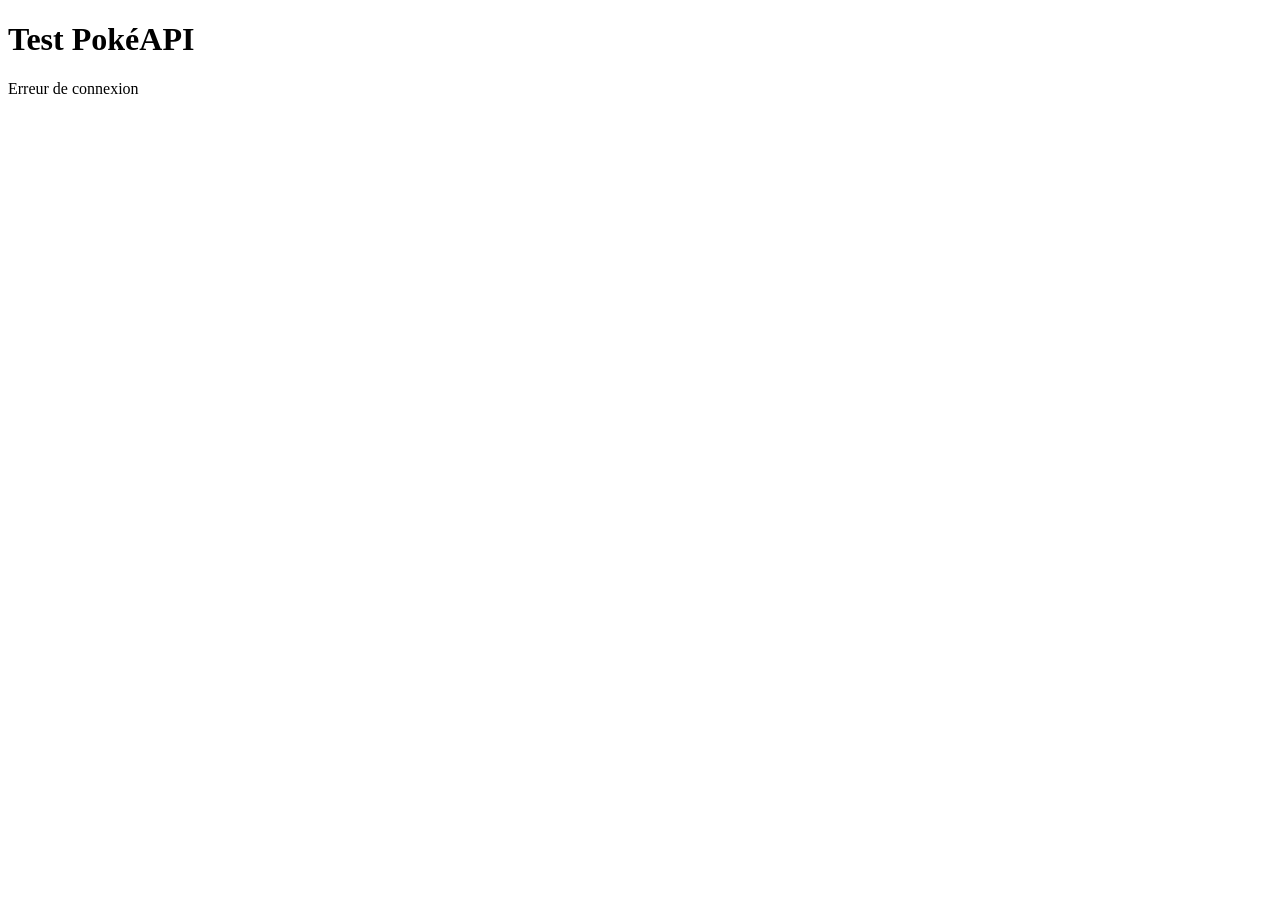
==== index.html @ 0ea53f2e "ECF - 1 Front (Pokedex)" ====
<!doctype html>
<html lang="en">
  <head>
    <meta charset="UTF-8" />
    <meta name="viewport" content="width=device-width, initial-scale=1.0" />
    <title>Pokedex</title>
  </head>

  <body>
    <h1>Test PokéAPI</h1>

    <div id="resultat">Chargement...</div>

    <script>
      fetch("https://pokeapi.co/api/v2/pokemon/pikachu")
        .then(function (response) {
          return response.json();
        })
        .then(function (data) {
          console.log(data);
          document.getElementById("resultat").innerHTML = `
        <p>Nom : ${data.name}</p>
        <p>ID : ${data.id}</p>
        <ul>
            <li>
        <img src="${data.sprites.front_default}" alt="pikachu">
        <img src="${data.sprites.back_default}" alt="pikachu">
            </li>
            <li>
        <img src="${data.sprites.front_shiny}" alt="pikachu shiny">
        <img src="${data.sprites.back_shiny}" alt="pikachu shiny">
            </li>
        <p>Types : ${data.types.map((t) => t.type.name).join(", ")}</p>
      `;
        })
        .catch(function (erreur) {
          document.getElementById("resultat").innerHTML = "Erreur de connexion";
          console.error(erreur);
        });
    </script>
  </body>
</html>
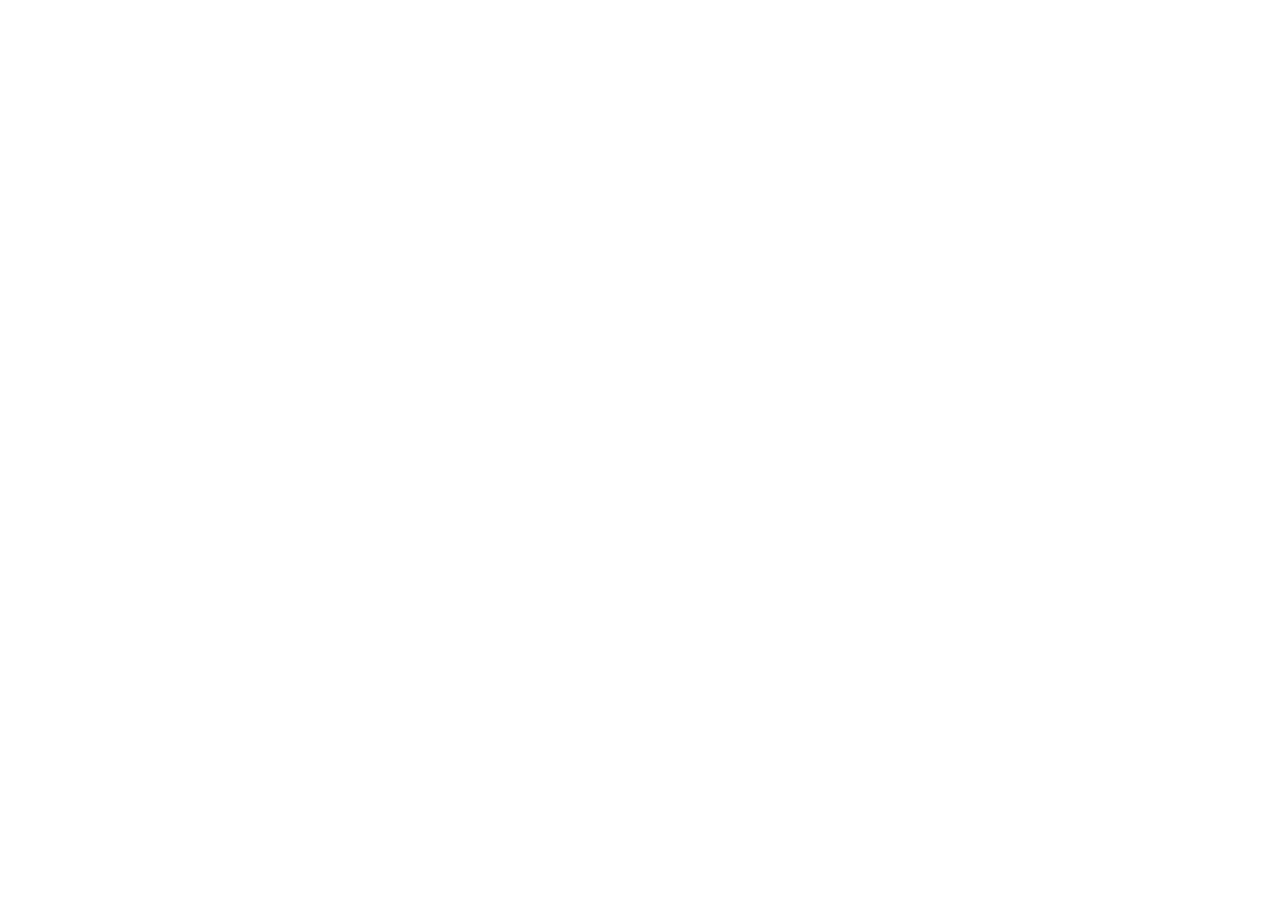
==== commit 1276ae62: "Récupération template - Préparation" ====
--- a/index.html
+++ b/index.html
@@ -1,42 +1,18 @@
-<!doctype html>
-<html lang="en">
-  <head>
-    <meta charset="UTF-8" />
-    <meta name="viewport" content="width=device-width, initial-scale=1.0" />
-    <title>Pokedex</title>
-  </head>
+<!DOCTYPE html>
+<html lang="fr">
 
-  <body>
-    <h1>Test PokéAPI</h1>
+<head>
+	<meta charset="UTF-8" />
+	<meta name="viewport" content="width=device-width, initial-scale=1.0" />
+	<title>Pokédex</title>
+	<meta name="description" content="Parcourez et recherchez des Pokémon grâce à la PokéAPI." />
 
-    <div id="resultat">Chargement...</div>
+	<link rel="stylesheet" href="css/reset.css" />
+	<link rel="stylesheet" href="css/helpers.css" />
+	<link rel="stylesheet" href="css/style.css" />
+</head>
 
-    <script>
-      fetch("https://pokeapi.co/api/v2/pokemon/pikachu")
-        .then(function (response) {
-          return response.json();
-        })
-        .then(function (data) {
-          console.log(data);
-          document.getElementById("resultat").innerHTML = `
-        <p>Nom : ${data.name}</p>
-        <p>ID : ${data.id}</p>
-        <ul>
-            <li>
-        <img src="${data.sprites.front_default}" alt="pikachu">
-        <img src="${data.sprites.back_default}" alt="pikachu">
-            </li>
-            <li>
-        <img src="${data.sprites.front_shiny}" alt="pikachu shiny">
-        <img src="${data.sprites.back_shiny}" alt="pikachu shiny">
-            </li>
-        <p>Types : ${data.types.map((t) => t.type.name).join(", ")}</p>
-      `;
-        })
-        .catch(function (erreur) {
-          document.getElementById("resultat").innerHTML = "Erreur de connexion";
-          console.error(erreur);
-        });
-    </script>
-  </body>
-</html>
+<body>
+
+</body>
+</html>
--- a/css/helpers.css
+++ b/css/helpers.css
@@ -0,0 +1,63 @@
+
+/* Débuggueur CSS  */
+/* * {
+  outline: 1px solid red;
+} */
+
+html {
+    font-size: 62.5%; /* 1rem = 10px avec une base utilisateur de 16px */
+}
+
+/* Remove focus for mouse users */
+:focus:not(:focus-visible) {
+  outline: none;
+}
+
+/* Set core body defaults */
+body {
+  font-size: 1.6rem;
+}
+
+/* Set text selection */
+::selection {
+  color: #000;
+  background-color: #fd0;
+}
+
+/* Set cursor pointer */
+label[for],
+button,
+input[type="submit"],
+select {
+  cursor: pointer;
+}
+
+/* Remove font style on address */
+address {
+  font-style: normal;
+}
+
+/* Text meant only for screen readers. */
+.screen-reader-text {
+  clip: rect(1px, 1px, 1px, 1px);
+  height: 1px;
+  overflow: hidden;
+  width: 1px;
+  position: absolute;
+  white-space: nowrap;
+}
+
+/* Image replacement technique 2012 H5BP  - https://css-tricks.com/the-image-replacement-museum/ */
+.ir {
+  font: 0/0 a;
+  color: transparent;
+  border: 0;
+  text-shadow: none;
+}
+
+/* Print external URLs */
+@media print {
+  a[href]:not([href^='#'])::after {
+    content: '('attr(href)')';
+  }
+}
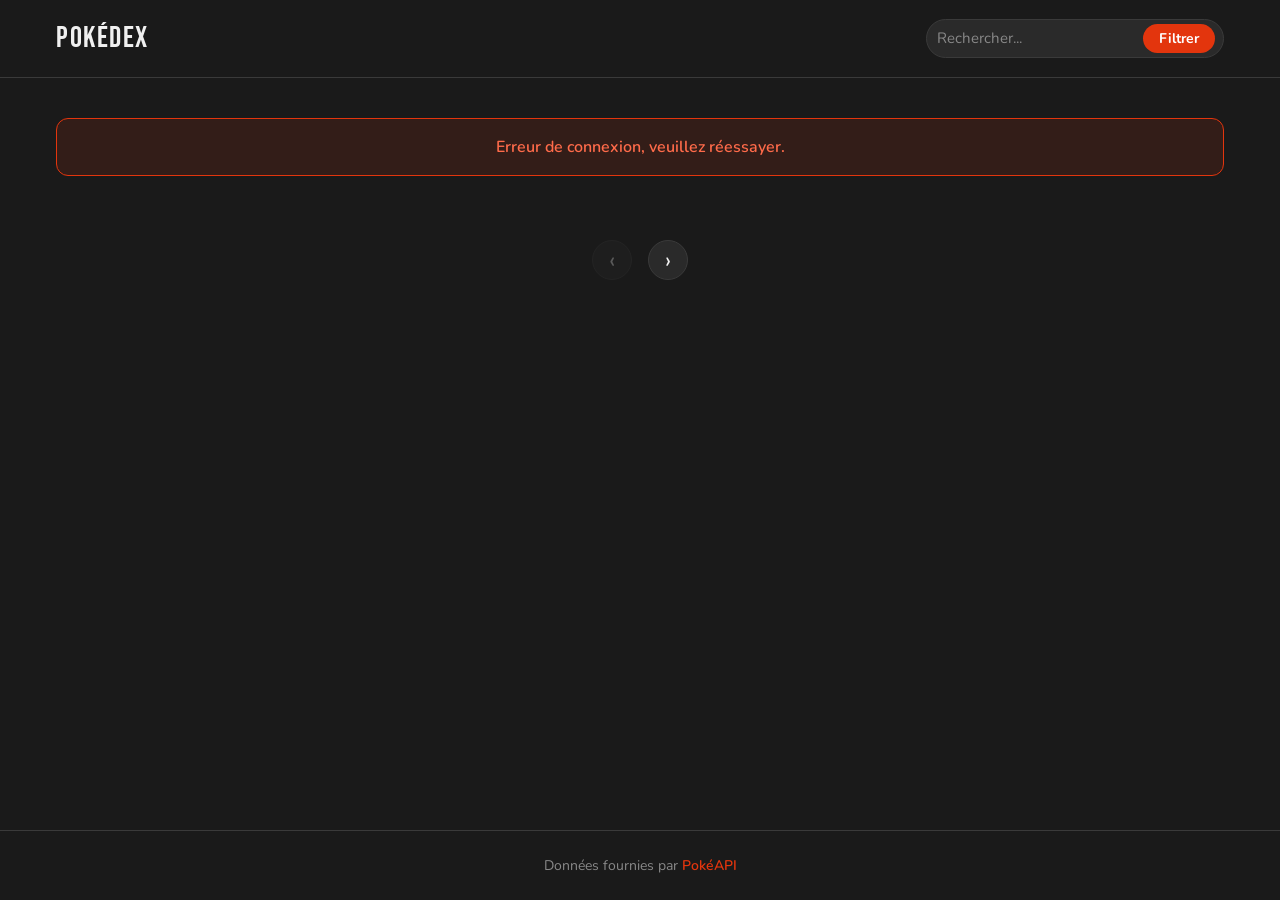
==== commit 342cf5ab: "Add: Version finale avant ajustements" ====
--- a/index.html
+++ b/index.html
@@ -1,18 +1,150 @@
-<!DOCTYPE html>
+<!doctype html>
 <html lang="fr">
+  <head>
+    <meta charset="UTF-8" />
+    <meta name="viewport" content="width=device-width, initial-scale=1.0" />
+    <meta
+      name="description"
+      content="Pokédex interactif — parcourez et recherchez tous les Pokémon grâce à la PokéAPI."
+    />
+    <title>Pokédex</title>
 
-<head>
-	<meta charset="UTF-8" />
-	<meta name="viewport" content="width=device-width, initial-scale=1.0" />
-	<title>Pokédex</title>
-	<meta name="description" content="Parcourez et recherchez des Pokémon grâce à la PokéAPI." />
+    <!-- Google Fonts : Nunito pour le corps, Bebas Neue pour le titre -->
+    <link rel="preconnect" href="https://fonts.googleapis.com" />
+    <link rel="preconnect" href="https://fonts.gstatic.com" crossorigin />
+    <link
+      href="https://fonts.googleapis.com/css2?family=Bebas+Neue&family=Nunito:wght@400;600;700;800&display=swap"
+      rel="stylesheet"
+    />
 
-	<link rel="stylesheet" href="css/reset.css" />
-	<link rel="stylesheet" href="css/helpers.css" />
-	<link rel="stylesheet" href="css/style.css" />
-</head>
+    <!-- CSS -->
+    <link rel="stylesheet" href="css/reset.css" />
+    <link rel="stylesheet" href="css/helpers.css" />
+    <link rel="stylesheet" href="css/style.css" />
+  </head>
 
-<body>
+  <body>
+    <!-- ==============================
+         HEADER
+    =============================== -->
+    <header class="header">
+      <div class="conteneur">
+      <div class="header__inner">
+        <a
+          href="index.html"
+          class="header__logo"
+          aria-label="Retour à l'accueil"
+        >
+          <span class="header__titre">Pokédex</span>
+        </a>
 
-</body>
-</html>+        <!-- Barre de recherche -->
+        <div class="header__recherche">
+          <div class="recherche__champ">
+            <label for="champ-recherche" class="screen-reader-text">Rechercher un Pokémon par nom</label>
+            <input
+              type="search"
+              id="champ-recherche"
+              class="recherche__input"
+              placeholder="Rechercher..."
+              autocomplete="off"
+            />
+            <button
+              type="button"
+              id="bouton-filtrer"
+              class="recherche__bouton"
+              aria-label="Lancer la recherche"
+            >
+              Filtrer
+            </button>
+          </div>
+        </div>
+      </div>
+      </div>
+    </header>
+
+    <!-- ==============================
+         CONTENU PRINCIPAL
+    =============================== -->
+    <main id="contenu-principal">
+      <div class="conteneur">
+        <!-- Message d'erreur (caché par défaut, affiché par JS si besoin) -->
+        <div
+          id="message-erreur"
+          class="message-erreur"
+          role="alert"
+          aria-live="polite"
+          hidden
+        ></div>
+
+        <!-- Message "aucun résultat" (caché par défaut) -->
+        <p
+          id="message-vide"
+          class="message-vide"
+          role="status"
+          aria-live="polite"
+          hidden
+        >
+          Aucun Pokémon trouvé avec ce nom.
+        </p>
+
+        <!-- Lien rapide vers la pagination (visible uniquement sur mobile) -->
+        <a href="#pagination" class="lien-pagination-mobile">Aller à la pagination ↓</a>
+
+        <!-- Grille des cartes Pokémon (remplie par app.js) -->
+        <section aria-label="Liste des Pokémon">
+          <ul id="grille-pokemons" class="grille-pokemons" aria-live="polite">
+            <!-- Les cartes sont générées ici par JavaScript -->
+          </ul>
+        </section>
+
+        <!-- Pagination -->
+        <nav class="pagination" aria-label="Pagination" id="pagination">
+          <button
+            type="button"
+            class="pagination__fleche"
+            id="bouton-precedent"
+            aria-label="Page précédente"
+            disabled
+          >
+            &#8249;
+          </button>
+
+          <!-- Les numéros de page sont générés ici par app.js -->
+          <ol
+            class="pagination__numeros"
+            id="pagination-numeros"
+            aria-label="Pages disponibles"
+          ></ol>
+
+          <button
+            type="button"
+            class="pagination__fleche"
+            id="bouton-suivant"
+            aria-label="Page suivante"
+          >
+            &#8250;
+          </button>
+        </nav>
+      </div>
+    </main>
+
+    <!-- ==============================
+         FOOTER
+    =============================== -->
+    <footer class="footer">
+      <div class="conteneur">
+        <p>
+          Données fournies par
+          <a href="https://pokeapi.co" target="_blank" rel="noopener noreferrer"
+            >PokéAPI</a
+          >
+        </p>
+      </div>
+    </footer>
+
+    <!-- JavaScript (chargé en dernier pour que le HTML soit prêt) -->
+    <script src="js/api.js"></script>
+    <script src="js/app.js"></script>
+  </body>
+</html>
--- a/css/helpers.css
+++ b/css/helpers.css
@@ -1,30 +1,32 @@
-
-/* Débuggueur CSS  */
+/* Débogueur CSS — décommenter pour voir les contours de tous les éléments */
 /* * {
   outline: 1px solid red;
 } */
 
+/* Base de calcul des rem : 1rem = 10px (au lieu de 16px par défaut)
+   Cela simplifie les calculs : 1.6rem = 16px, 2.4rem = 24px, etc. */
 html {
-    font-size: 62.5%; /* 1rem = 10px avec une base utilisateur de 16px */
+  font-size: 62.5%;
 }
 
-/* Remove focus for mouse users */
+/* Suppression du contour de focus pour les utilisateurs à la souris.
+   :focus-visible ne s'active que pour la navigation clavier → meilleure UX. */
 :focus:not(:focus-visible) {
   outline: none;
 }
 
-/* Set core body defaults */
+/* Taille de texte de base recalculée après le 62.5% sur html */
 body {
   font-size: 1.6rem;
 }
 
-/* Set text selection */
+/* Couleur de sélection de texte personnalisée */
 ::selection {
   color: #000;
   background-color: #fd0;
 }
 
-/* Set cursor pointer */
+/* Curseur pointer sur les éléments interactifs */
 label[for],
 button,
 input[type="submit"],
@@ -32,12 +34,13 @@
   cursor: pointer;
 }
 
-/* Remove font style on address */
+/* Suppression de l'italique sur les balises <address> */
 address {
   font-style: normal;
 }
 
-/* Text meant only for screen readers. */
+/* Classe utilitaire : masque visuellement un élément mais le garde
+   accessible aux lecteurs d'écran (ex: labels de formulaire cachés) */
 .screen-reader-text {
   clip: rect(1px, 1px, 1px, 1px);
   height: 1px;
@@ -47,7 +50,7 @@
   white-space: nowrap;
 }
 
-/* Image replacement technique 2012 H5BP  - https://css-tricks.com/the-image-replacement-museum/ */
+/* Technique de remplacement d'image par du texte (accessibilité) */
 .ir {
   font: 0/0 a;
   color: transparent;
@@ -55,9 +58,9 @@
   text-shadow: none;
 }
 
-/* Print external URLs */
+/* Impression : affiche l'URL des liens entre parenthèses */
 @media print {
   a[href]:not([href^='#'])::after {
     content: '('attr(href)')';
   }
-}+}
--- a/css/style.css
+++ b/css/style.css
@@ -0,0 +1,519 @@
+/* ============================================
+   VARIABLES GLOBALES
+   Toutes les couleurs, tailles et effets
+   réutilisables dans tout le projet
+   ============================================ */
+
+:root {
+  /* --- Couleurs --- */
+  --couleur-fond:           #1a1a1a;   /* Fond général de la page et de l'en-tête */
+  --couleur-fond-carte:     #2a2a2a;   /* Fond des cartes Pokémon */
+  --couleur-bordure:        #3a3a3a;   /* Bordures */
+  --couleur-accent:         #e3350d;   /* Rouge Pokémon (hover, actif) */
+  --couleur-accent-hover:   #ff4d1f;   /* Rouge légèrement plus pour survol */
+
+  /* --- Texte --- */
+  --couleur-texte:          #f0f0f0;   /* Texte principal blanc cassé */
+  --couleur-texte-discret:  #888;      /* Texte secondaire (numéro, placeholder) */
+
+  /* --- Polices --- */
+  --police-titre:  'Bebas Neue', sans-serif;   /* Pour le titre du header */
+  --police-corps:  'Nunito', sans-serif;        /* Pour tout le reste */
+
+  /* --- Espacements --- */
+  --espace-xs:  0.4rem;   /*  4px */
+  --espace-sm:  0.8rem;   /*  8px */
+  --espace-md:  1.6rem;   /* 16px */
+  --espace-lg:  2.4rem;   /* 24px */
+  --espace-xl:  4.0rem;   /* 40px */
+
+  /* --- Arrondis --- */
+  --arrondi-sm:     0.8rem;
+  --arrondi-md:     1.2rem;
+  --arrondi-lg:     1.6rem;
+  --arrondi-pilule: 10rem;   /* Pour les badges de types */
+
+  /* --- Ombres --- */
+  --ombre-carte:       0 4px 20px rgba(0, 0, 0, 0.5);
+  --ombre-carte-hover: 0 8px 30px rgba(227, 53, 13, 0.3);
+
+  /* --- Transitions --- */
+  --transition-rapide: 0.2s ease;
+}
+
+
+/* ============================================
+   BASE
+   Styles appliqués à l'ensemble du document
+   ============================================ */
+
+body {
+  font-family: var(--police-corps);
+  background-color: var(--couleur-fond);
+  color: var(--couleur-texte);
+  min-height: 100vh;
+  display: flex;
+  flex-direction: column;   /* Pour coller le footer en bas */
+}
+
+/* Conteneur centré avec largeur maximale */
+.conteneur {
+  width: 100%;
+  max-width: 1200px;
+  margin: 0 auto;
+  padding: 0 var(--espace-md);
+}
+
+/* Style du focus clavier (accessibilité WCAG) */
+:focus-visible {
+  outline: 3px solid var(--couleur-accent);
+  outline-offset: 3px;
+  border-radius: var(--arrondi-sm);
+}
+
+
+/* ============================================
+   EN-TÊTE (HEADER)
+   Logo à gauche, recherche à droite
+   ============================================ */
+
+.header {
+  background-color: var(--couleur-fond);
+  border-bottom: 1px solid var(--couleur-bordure);
+  padding: var(--espace-md) var(--espace-xl);
+  position: sticky;   /* Reste visible en scrollant */
+  top: 0;
+  z-index: 100;
+}
+
+/* Flex row : logo à gauche, recherche à droite
+   max-width et margin auto déjà gérés par .conteneur parent */
+.header__inner {
+  display: flex;
+  align-items: center;
+  justify-content: space-between;
+}
+
+/* Logo = lien cliquable (Pokéball + texte) */
+.header__logo {
+  display: flex;
+  align-items: center;
+  gap: var(--espace-sm);
+  text-decoration: none;
+  color: var(--couleur-texte);
+}
+
+
+.header__titre {
+  font-family: var(--police-titre);
+  font-size: 3rem;
+  letter-spacing: 0.05em;
+  color: var(--couleur-texte);
+}
+
+
+/* ============================================
+   BARRE DE RECHERCHE (dans le header)
+   ============================================ */
+
+.header__recherche {
+  flex-shrink: 0;
+}
+
+/* Wrapper input + loupe + bouton */
+.recherche__champ {
+  display: flex;
+  align-items: center;
+  background-color: #2a2a2a;
+  border: 1.5px solid var(--couleur-bordure);
+  border-radius: var(--arrondi-pilule);
+  padding: var(--espace-xs) var(--espace-sm);
+  gap: var(--espace-sm);
+  transition: border-color var(--transition-rapide);
+}
+
+.recherche__champ:focus-within {
+  border-color: var(--couleur-accent);
+}
+
+
+.recherche__input {
+  background: transparent;
+  border: none;
+  color: var(--couleur-texte);
+  font-size: 1.5rem;
+  width: 20rem;
+  outline: none;
+}
+
+.recherche__input::placeholder {
+  color: var(--couleur-texte-discret);
+}
+
+/* Supprime la croix native du type="search" sur Chrome */
+.recherche__input::-webkit-search-cancel-button {
+  display: none;
+}
+
+/* Bouton Filtrer */
+.recherche__bouton {
+  background-color: var(--couleur-accent);
+  color: #fff;
+  border: none;
+  border-radius: var(--arrondi-pilule);
+  padding: var(--espace-xs) var(--espace-md);
+  font-family: var(--police-corps);
+  font-size: 1.4rem;
+  font-weight: 700;
+  transition: background-color var(--transition-rapide);
+  white-space: nowrap;
+}
+
+.recherche__bouton:hover {
+  background-color: var(--couleur-accent-hover);
+}
+
+
+/* ============================================
+   CONTENU PRINCIPAL
+   ============================================ */
+
+main {
+  flex: 1;   /* Pousse le footer vers le bas */
+  padding: var(--espace-xl) 0;
+}
+
+
+/* ============================================
+   MESSAGES D'ERREUR ET VIDE
+   ============================================ */
+
+.message-erreur {
+  background-color: rgba(227, 53, 13, 0.12);
+  border: 1px solid var(--couleur-accent);
+  border-radius: var(--arrondi-md);
+  padding: var(--espace-md) var(--espace-lg);
+  color: #ff6b4a;
+  font-weight: 600;
+  margin-bottom: var(--espace-lg);
+  text-align: center;
+}
+
+.message-vide {
+  text-align: center;
+  color: var(--couleur-texte-discret);
+  font-size: 1.8rem;
+  padding: var(--espace-xl) 0;
+}
+
+
+/* ============================================
+   GRILLE DES POKÉMON
+   ============================================ */
+
+.grille-pokemons {
+  display: grid;
+  /* S'adapte automatiquement : min 200px par carte */
+  grid-template-columns: repeat(auto-fill, minmax(200px, 1fr));
+  gap: var(--espace-md);
+  margin-bottom: var(--espace-xl);
+}
+
+
+/* ============================================
+   CARTE POKÉMON
+   Structure : numéro en haut à droite,
+   image centrée, nom, badges de types
+   ============================================ */
+
+.carte-pokemon {
+  background-color: var(--couleur-fond-carte);
+  border: 2px solid transparent;   /* Bordure invisible par défaut */
+  border-radius: var(--arrondi-lg);
+  overflow: hidden;
+  box-shadow: var(--ombre-carte);
+  transition:
+    transform var(--transition-rapide),
+    border-color var(--transition-rapide),
+    box-shadow var(--transition-rapide);
+}
+
+/* Hover souris et focus clavier : même effet visuel */
+.carte-pokemon:hover,
+.carte-pokemon:focus-within {
+  transform: translateY(-4px);
+  border-color: var(--couleur-accent);
+  box-shadow: var(--ombre-carte-hover);
+}
+
+/* Le lien couvre toute la carte */
+.carte-pokemon__lien {
+  display: block;
+  padding: var(--espace-md);
+  text-decoration: none;
+  color: inherit;
+  position: relative;   /* Pour positionner le numéro en absolu */
+}
+
+/* Numéro en haut à droite (#001, #002...) */
+.carte-pokemon__numero {
+  position: absolute;
+  top: var(--espace-sm);
+  right: var(--espace-sm);
+  font-size: 1.4rem;
+  font-weight: 700;
+  color: var(--couleur-texte-discret);
+}
+
+/* Zone image */
+.carte-pokemon__image-wrapper {
+  display: flex;
+  align-items: center;
+  justify-content: center;
+  height: 160px;
+  margin-bottom: var(--espace-md);
+}
+
+.carte-pokemon__image {
+  width: 140px;
+  height: 140px;
+  object-fit: contain;
+  image-rendering: pixelated; /* Rendu net pour les sprites 96x96 */
+  filter: drop-shadow(0 4px 10px rgba(0,0,0,0.4));
+  transition: transform var(--transition-rapide);
+}
+
+/* L'image grossit légèrement au hover */
+.carte-pokemon:hover .carte-pokemon__image {
+  transform: scale(1.08);
+}
+
+/* Nom du Pokémon */
+.carte-pokemon__nom {
+  font-size: 1.6rem;
+  font-weight: 700;
+  text-transform: capitalize;
+  text-align: center;
+  margin-bottom: var(--espace-sm);
+}
+
+/* Conteneur des badges de types */
+.carte-pokemon__types {
+  display: flex;
+  gap: var(--espace-xs);
+  justify-content: center;
+  flex-wrap: wrap;
+}
+
+
+/* ============================================
+   BADGES DE TYPES
+   Forme pilule, couleur spécifique par type
+   ============================================ */
+
+.badge-type {
+  display: inline-block;
+  padding: 0.3rem 1.2rem;
+  border-radius: var(--arrondi-pilule);
+  font-size: 1.1rem;
+  font-weight: 800;
+  text-transform: uppercase;
+  letter-spacing: 0.05em;
+  color: #fff;
+}
+
+/* Couleur par type (noms en français dans les classes, type API en anglais géré en JS) */
+.type-fire,     .type-feu       { background-color: #F08030; }
+.type-water,    .type-eau       { background-color: #6890F0; }
+.type-grass,    .type-plante    { background-color: #4CAF50; }
+.type-electric, .type-electrik  { background-color: #F8D030; color: #333; }
+.type-ice,      .type-glace     { background-color: #98D8D8; color: #333; }
+.type-fighting, .type-combat    { background-color: #C03028; }
+.type-poison                    { background-color: #A040A0; }
+.type-ground,   .type-sol       { background-color: #E0C068; color: #333; }
+.type-flying,   .type-vol       { background-color: #7B68EE; }
+.type-psychic,  .type-psy       { background-color: #F85888; }
+.type-bug,      .type-insecte   { background-color: #8BC34A; }
+.type-rock,     .type-roche     { background-color: #B8A038; }
+.type-ghost,    .type-spectre   { background-color: #705898; }
+.type-dragon                    { background-color: #7038F8; }
+.type-dark,     .type-tenebre   { background-color: #705848; }
+.type-steel,    .type-acier     { background-color: #B8B8D0; color: #333; }
+.type-fairy,    .type-fee       { background-color: #EE99AC; color: #333; }
+.type-normal                    { background-color: #6d6d6d; }
+
+
+/* ============================================
+   PAGINATION
+   ============================================ */
+
+.pagination {
+  display: flex;
+  align-items: center;
+  justify-content: center;
+  gap: var(--espace-sm);
+  flex-wrap: wrap;
+  margin-top: var(--espace-xl);
+}
+
+/* Styles communs aux flèches et aux numéros de page */
+.pagination__fleche,
+.pagination__numero {
+  background-color: var(--couleur-fond-carte);
+  color: var(--couleur-texte);
+  border: 1px solid var(--couleur-bordure);
+  border-radius: 50%;
+  width: 4rem;
+  height: 4rem;
+  display: flex;
+  align-items: center;
+  justify-content: center;
+  transition: background-color var(--transition-rapide), border-color var(--transition-rapide);
+}
+
+.pagination__fleche:hover:not(:disabled),
+.pagination__numero:hover {
+  background-color: var(--couleur-bordure);
+  border-color: var(--couleur-accent);
+}
+
+/* Flèches < et > */
+.pagination__fleche {
+  font-size: 2.4rem;
+  line-height: 1;
+}
+
+.pagination__fleche:disabled {
+  opacity: 0.3;
+  cursor: not-allowed;
+}
+
+/* Liste des numéros */
+.pagination__numeros {
+  display: flex;
+  gap: var(--espace-xs);
+  flex-wrap: wrap;
+  justify-content: center;
+}
+
+/* Chaque numéro de page */
+.pagination__numero {
+  font-size: 1.5rem;
+  font-weight: 700;
+  cursor: pointer;
+}
+
+/* Page active : fond rouge */
+.pagination__numero--actif {
+  background-color: var(--couleur-accent);
+  border-color: var(--couleur-accent);
+  color: #fff;
+}
+
+
+/* ============================================
+   PIED DE PAGE (FOOTER)
+   ============================================ */
+
+.footer {
+  background-color: var(--couleur-fond);
+  border-top: 1px solid var(--couleur-bordure);
+  padding: var(--espace-lg) 0;
+  text-align: center;
+  color: var(--couleur-texte-discret);
+  font-size: 1.4rem;
+}
+
+.footer a {
+  color: var(--couleur-accent);
+  text-decoration: none;
+  font-weight: 600;
+}
+
+.footer a:hover {
+  text-decoration: underline;
+}
+
+
+/* ============================================
+   RESPONSIVE
+   ============================================ */
+
+/* Lien "Aller à la pagination" — caché sur desktop, visible sur mobile */
+.lien-pagination-mobile {
+  display: none;
+}
+
+/* Tablette (≤ 1024px) */
+@media (max-width: 1024px) {
+  .recherche__input {
+    width: 16rem;
+  }
+
+  .grille-pokemons {
+    grid-template-columns: repeat(2, 1fr); /* Deux colones */
+    gap: var(--espace-sm);
+  }
+}
+
+/* Mobile (≤ 768px) */
+@media (max-width: 768px) {
+  /* Le header passe en colonne sur mobile */
+  .header {
+    padding: var(--espace-md);
+  }
+
+  .header__inner {
+    flex-direction: column;
+    gap: var(--espace-md);
+    align-items: stretch;
+  }
+
+  .header__logo {
+    justify-content: center;
+  }
+
+  /* La barre de recherche prend toute la largeur */
+  .recherche__input {
+    width: 100%;
+    flex: 1;
+  }
+
+  .grille-pokemons {
+    grid-template-columns: repeat(1, 1fr); /* 1 colonne */
+    gap: var(--espace-sm);
+  }
+
+  /* Lien rapide vers la pagination */
+  .lien-pagination-mobile {
+    display: block;
+    text-align: center;
+    color: var(--couleur-texte-discret);
+    font-size: 1.4rem;
+    font-weight: 600;
+    text-decoration: none;
+    padding: var(--espace-sm) 0;
+    margin-bottom: var(--espace-md);
+  }
+
+  .lien-pagination-mobile:hover {
+    color: var(--couleur-accent);
+  }
+
+  .carte-pokemon__image-wrapper {
+    height: 200px;
+  }
+
+  .carte-pokemon__image {
+    width: 160px;
+    height: 160px;
+  }
+
+}
+
+@media (max-width: 500px) {
+  /* Cacher les numéros de page sur très petit écran */
+  .pagination__numeros {
+    display: none;
+  }
+}
